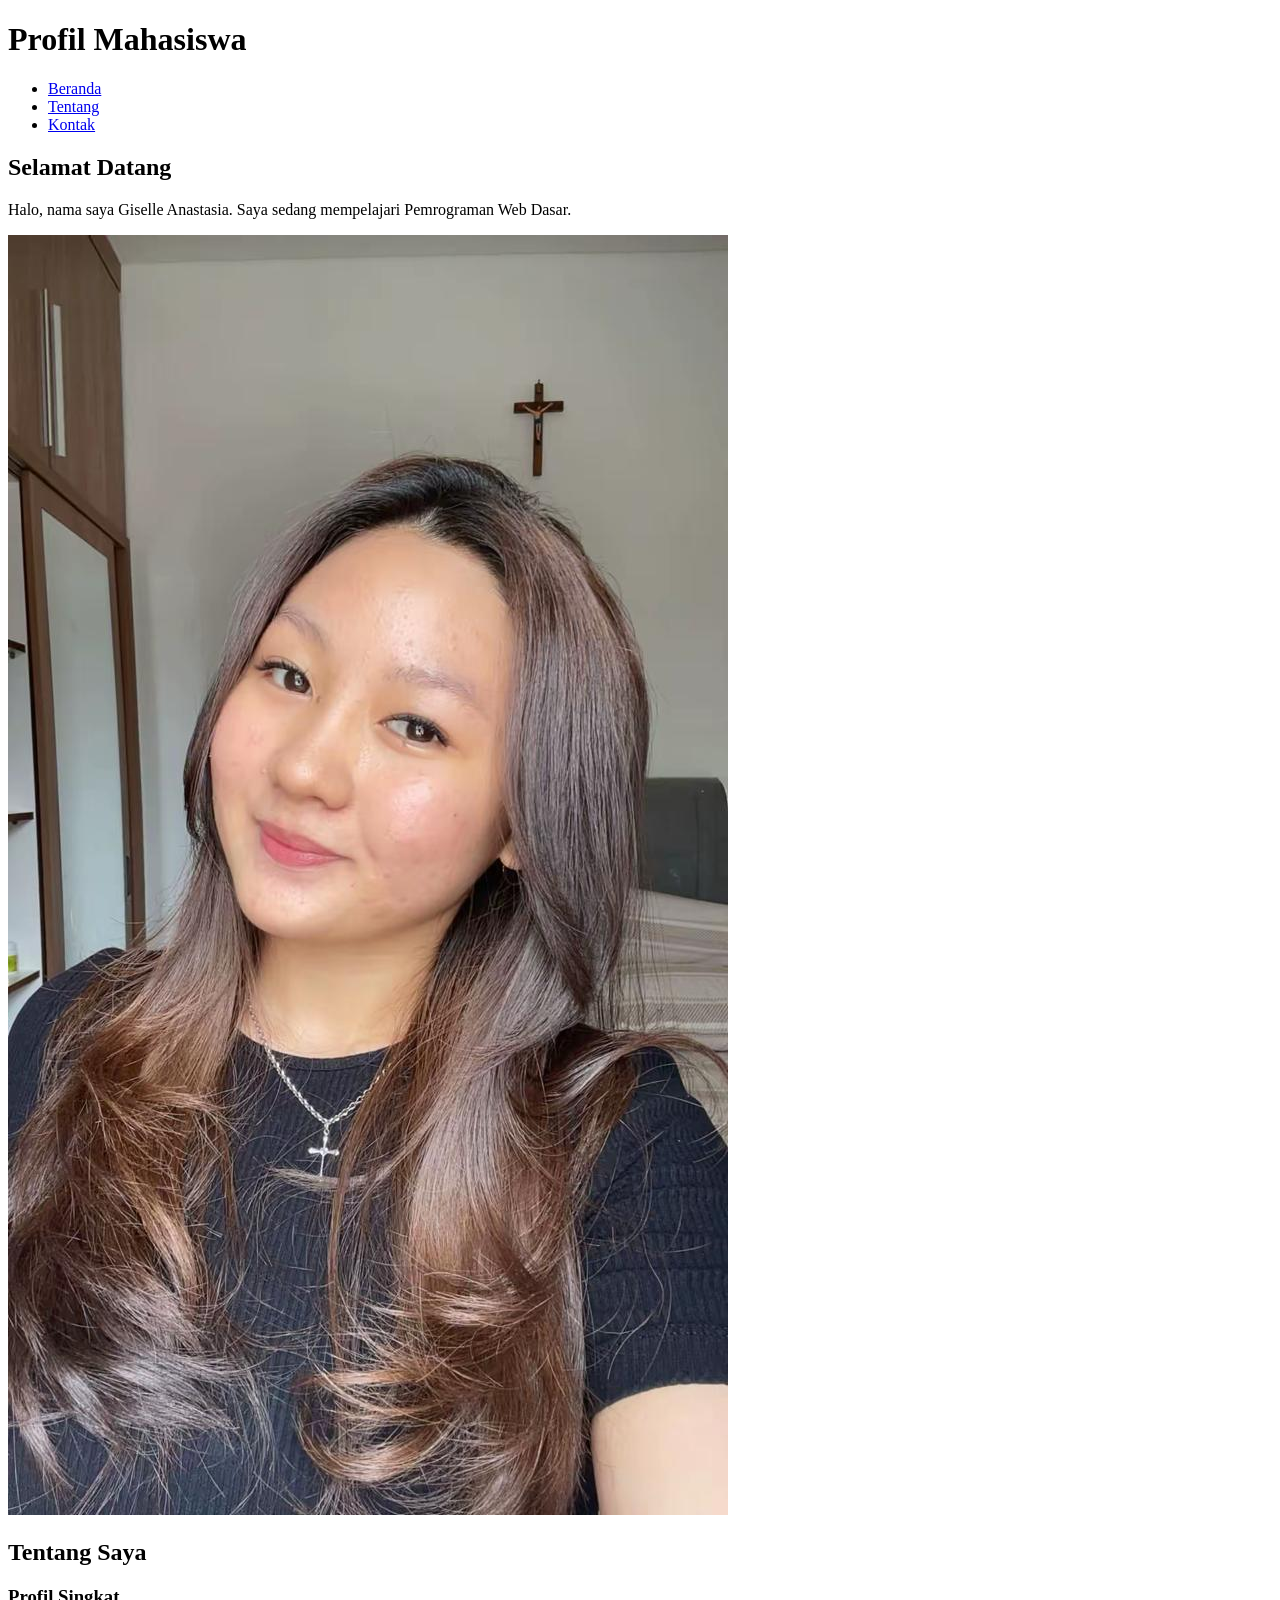
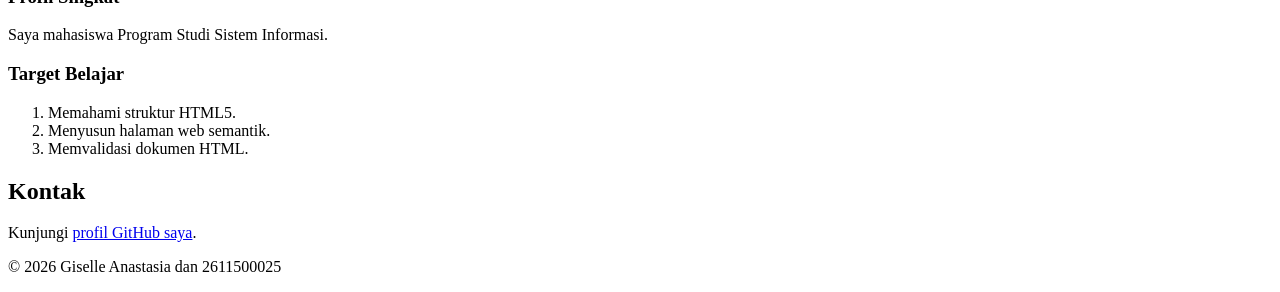
==== pertemuan-03/index.html @ 6d7d4e80 "copy hasil pertemuan 2 ke pertemuan 3" ====
<!DOCTYPE html>
<html lang="id">
<head>
    <meta charset="UTF-8">
    <meta name="viewport" content="width=device-width, initial-scale=1.0">
    <title>Profil Mahasiswa</title>
</head>
<body>
    <header>
        <h1>Profil Mahasiswa</h1>
        <nav>
            <ul>
                <li><a href="#">Beranda</a></li>
                <li><a href="#">Tentang</a></li>
                <li><a href="#">Kontak</a></li>
            </ul>
        </nav>
    </header>
    <main>
        <section id="home">
            <h2>Selamat Datang</h2>
            <p>Halo, nama saya Giselle Anastasia. Saya sedang mempelajari Pemrograman Web Dasar.</p>
            <img src="img/foto-profil.jpg" alt="Foto profil Nama Mahasiswa">
        </section>

        <section id="about">
            <h2>Tentang Saya</h2>
            <article>
                <h3>Profil Singkat</h3>
                <p>Saya mahasiswa Program Studi Sistem Informasi.</p>

                <h3>Target Belajar</h3>
                <ol>
                 <li>Memahami struktur HTML5.</li>
                 <li>Menyusun halaman web semantik.</li>
                 <li>Memvalidasi dokumen HTML.</li>
                </ol>
            </article>
        </section>

        <section id="contact">
            <h2>Kontak</h2>
            <p>Kunjungi <a href="https://github.com/giselnat/2611500025-PWD-TI1A-2627O">profil GitHub saya</a>.</p>
        </section>
    </main>
    <footer>
        <p>&copy; 2026 Giselle Anastasia dan 2611500025</p>
    </footer>
</body>
</html>
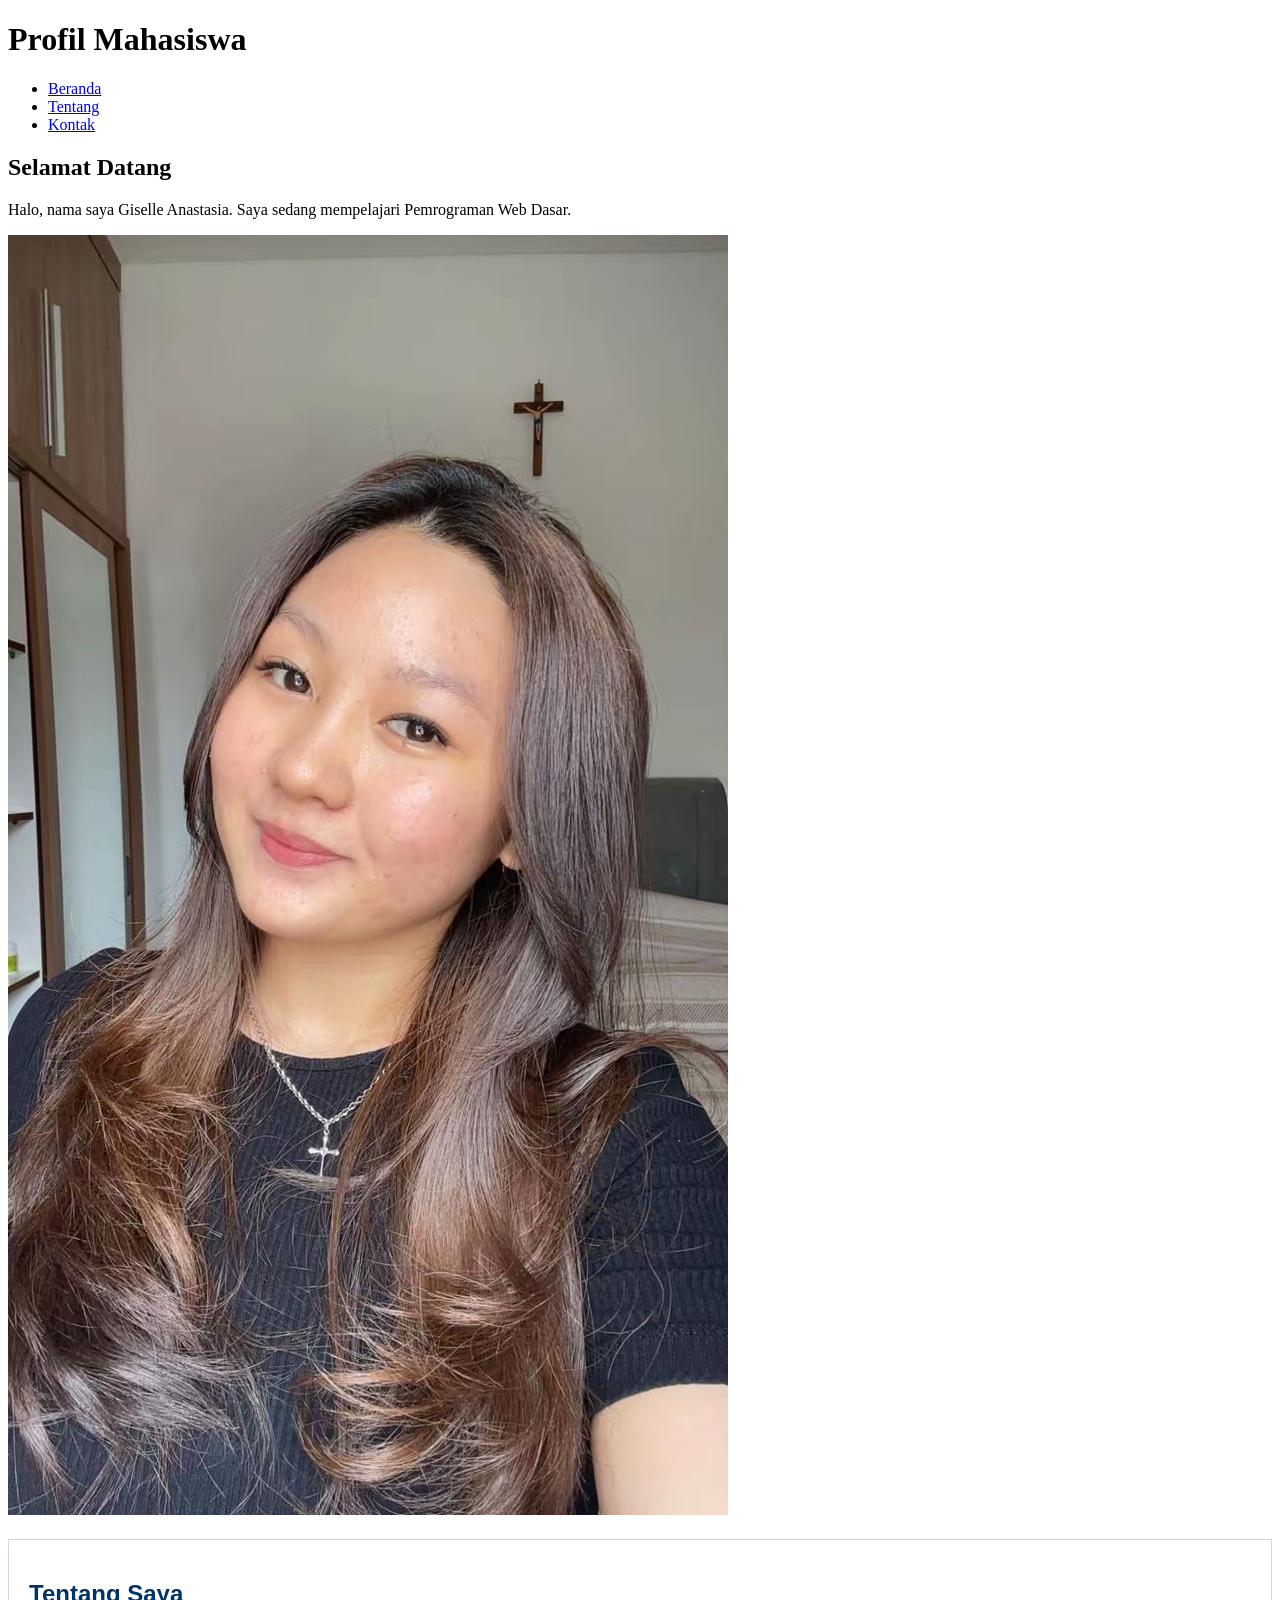
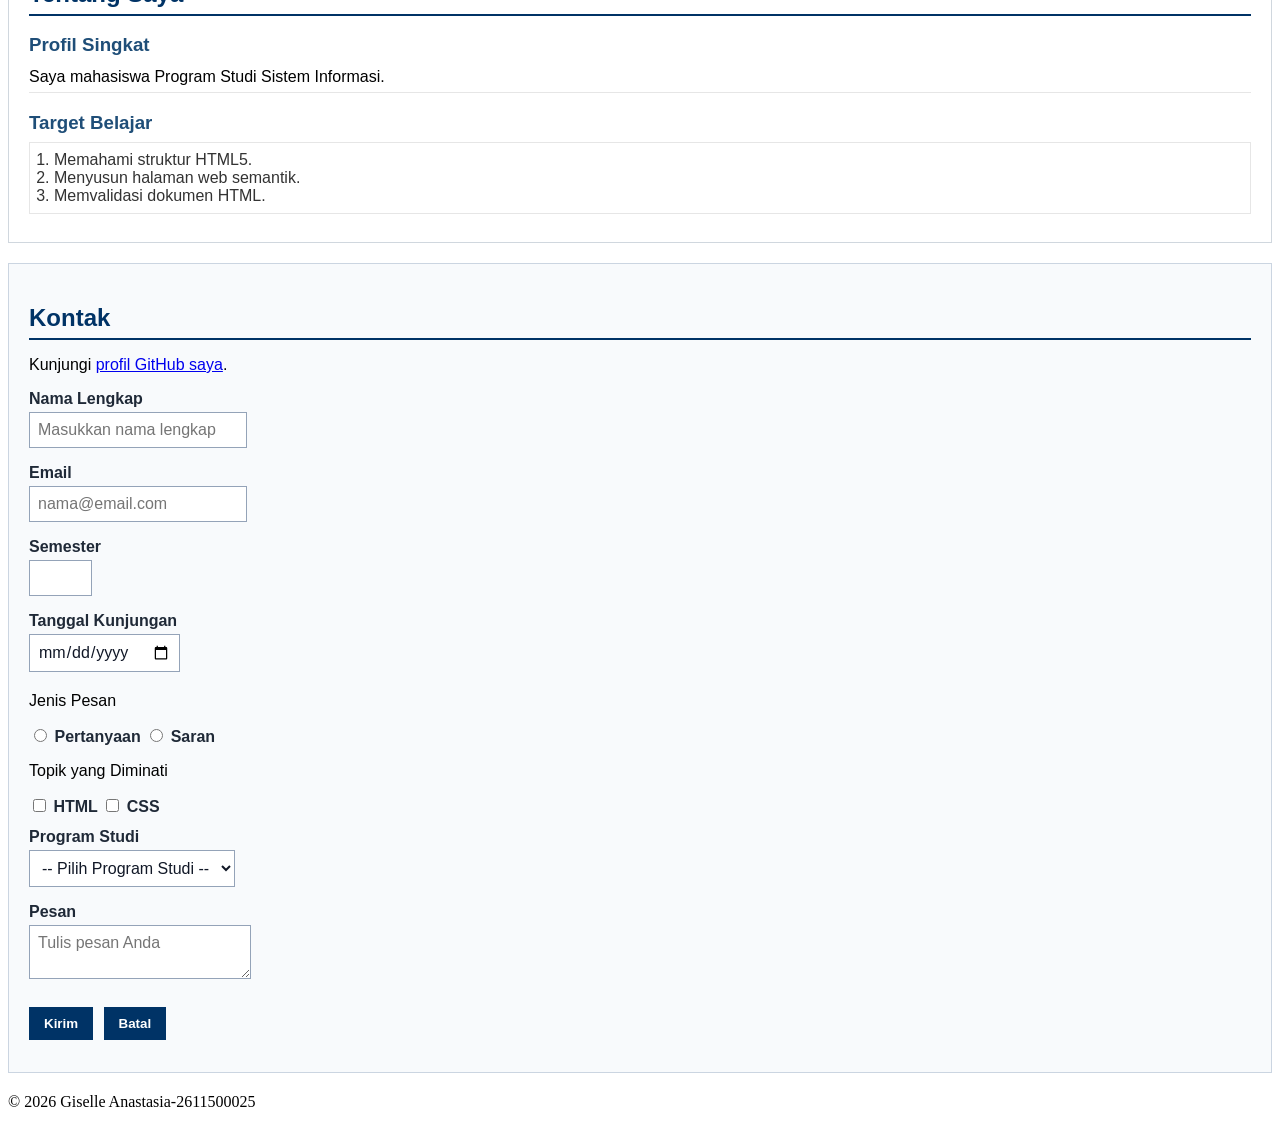
==== commit dca573ca: "Poto profile" ====
--- a/pertemuan-03/index.html
+++ b/pertemuan-03/index.html
@@ -4,6 +4,75 @@
     <meta charset="UTF-8">
     <meta name="viewport" content="width=device-width, initial-scale=1.0">
     <title>Profil Mahasiswa</title>
+    <style>
+        #about {
+            background-color: #ffffff;
+            border: 1px solid #d0d7de;
+            padding: 20px;
+            margin: 20px 0;
+            font-family: Arial, sans-serif;
+        }
+        #about h2 {
+            color: #003366;
+            border-bottom: 2px solid #003366;
+            padding-bottom: 6px;
+            margin-bottom: 16px;
+        }
+        #about h3 {
+            color: #1f4e78;
+            margin-bottom: 6px;
+        }
+        #about p {
+            margin: 6px 0;
+            padding: 6px 0;
+            border-bottom: 1px solid #e6e6e6;
+        }
+        #about ol {
+            color: #333333;
+            margin: 8px 0;
+            padding: 8px 24px;
+            border: 1px solid #e6e6e6;
+        }
+
+        #contact {
+            background-color: #f8fafc;
+            border: 1px solid #cbd5e1;
+            padding: 20px;
+            margin: 20px 0;
+            font-family: Arial, sans-serif;
+        }
+        #contact h2 {
+            color: #003366;
+            border-bottom: 2px solid #003366;
+            padding-bottom: 6px;
+            margin-bottom: 16px;
+        }
+        .form-group {
+            margin: 12px 0;
+        }
+        #contact label {
+            color: #1f2937;
+            font-weight: bold;
+        }
+        .input-form {
+            background-color: #ffffff;
+            color: #111827;
+            font-family: Arial, sans-serif;
+            font-size: 16px;
+            padding: 8px;
+            margin: 4px 0;
+            border: 1px solid #94a3b8;
+        }
+        #contact button {
+            background-color: #003366;
+            color: #ffffff;
+            font-weight: bold;
+            padding: 8px 14px;
+            margin: 8px 6px 0 0;
+            border: 1px solid #003366;
+            cursor: pointer;
+        }
+    </style>
 </head>
 <body>
     <header>
@@ -20,7 +89,7 @@
         <section id="home">
             <h2>Selamat Datang</h2>
             <p>Halo, nama saya Giselle Anastasia. Saya sedang mempelajari Pemrograman Web Dasar.</p>
-            <img src="img/foto-profil.jpg" alt="Foto profil Nama Mahasiswa">
+            <img src="img/foto-profil.jpg" alt="Foto profil Nama Mahasiswa" width=""175" height=""175>
         </section>
 
         <section id="about">
@@ -41,10 +110,91 @@
         <section id="contact">
             <h2>Kontak</h2>
             <p>Kunjungi <a href="https://github.com/giselnat/2611500025-PWD-TI1A-2627O">profil GitHub saya</a>.</p>
-        </section>
-    </main>
+            
+            <form action="index.html" method="get">
+                <div class="form-group">
+                    <label for="nama">Nama Lengkap</label><br>
+                    <input class="input-form"
+                           type="text"
+                           id="nama"
+                           name="nama"
+                           placeholder="Masukkan nama lengkap"
+                           minlength="3"
+                           maxlength="50"
+                           required>
+                </div>
+
+                <div class="form-group">
+                    <label for="email">Email</label><br>
+                    <input class="input-form"
+                           type="email"
+                           id="email"
+                           name="email"
+                           placeholder="nama@email.com"
+                           required>
+                <div>
+
+                <div class="form-group">
+                    <label for="semester">Semester</label><br>
+                    <input class="input-form"
+                           type="number"
+                           id="semester"
+                           name="semester"
+                           min="1"
+                           max="14"
+                           required>
+                </div>
+
+                <div class="form-group">
+                    <label for="tanggal">Tanggal Kunjungan</label><br>
+                    <input class="input-form"
+                           type="date"
+                           id="tanggal"
+                           name="tanggal"
+                           required>
+                <div>
+
+                <div class=""form-group">
+                    <p>Jenis Pesan</p>
+                    <input type="radio" id="pertanyaan" name="jenis_pesan"value="pertanyaan" required>
+                    <label for="pertanyaan">Pertanyaan</label>
+                    <input type="radio" id="saran" name="jenis_pesan"value="saran">
+                    <label for="saran">Saran</label>
+                </div>
+
+                <div class="form-group">
+                    <p>Topik yang Diminati</p>
+                    <input type="checkbox" id="minat-html" name="minat" value="HTML">
+                    <label for="minat-html">HTML</label>
+                    <input type="checkbox" id="minat-css" name="minat" value="CSS">
+                    <label for="minat-css">CSS</label>
+                </div>
+                 
+                <div class="form-group">
+                    <label for="prodi">Program Studi</label><br>
+                    <select class="input-form" id="prodi" name="prodi" required>
+                        <option value="">-- Pilih Program Studi --</option>
+                        <option value="SI">Sistem Informasi</option>
+                        <option value="TI">Teknik Informatika</option>
+                    </select>
+                </div>
+            <div class="form-group">
+                <label for="pesan">Pesan</label><br>
+                <textarea class="input-form"
+                            id="pesan"
+                            name="pesan"
+                            maxlength="300"
+                            placeholder="Tulis pesan Anda"
+                            required></textarea>
+
+            </div>
+            <button type="submit">Kirim</button>
+            <button type="reset">Batal</button>
+        </form>
+    </section> 
+
     <footer>
-        <p>&copy; 2026 Giselle Anastasia dan 2611500025</p>
+        <p>&copy; 2026 Giselle Anastasia-2611500025</p>
     </footer>
 </body>
 </html>
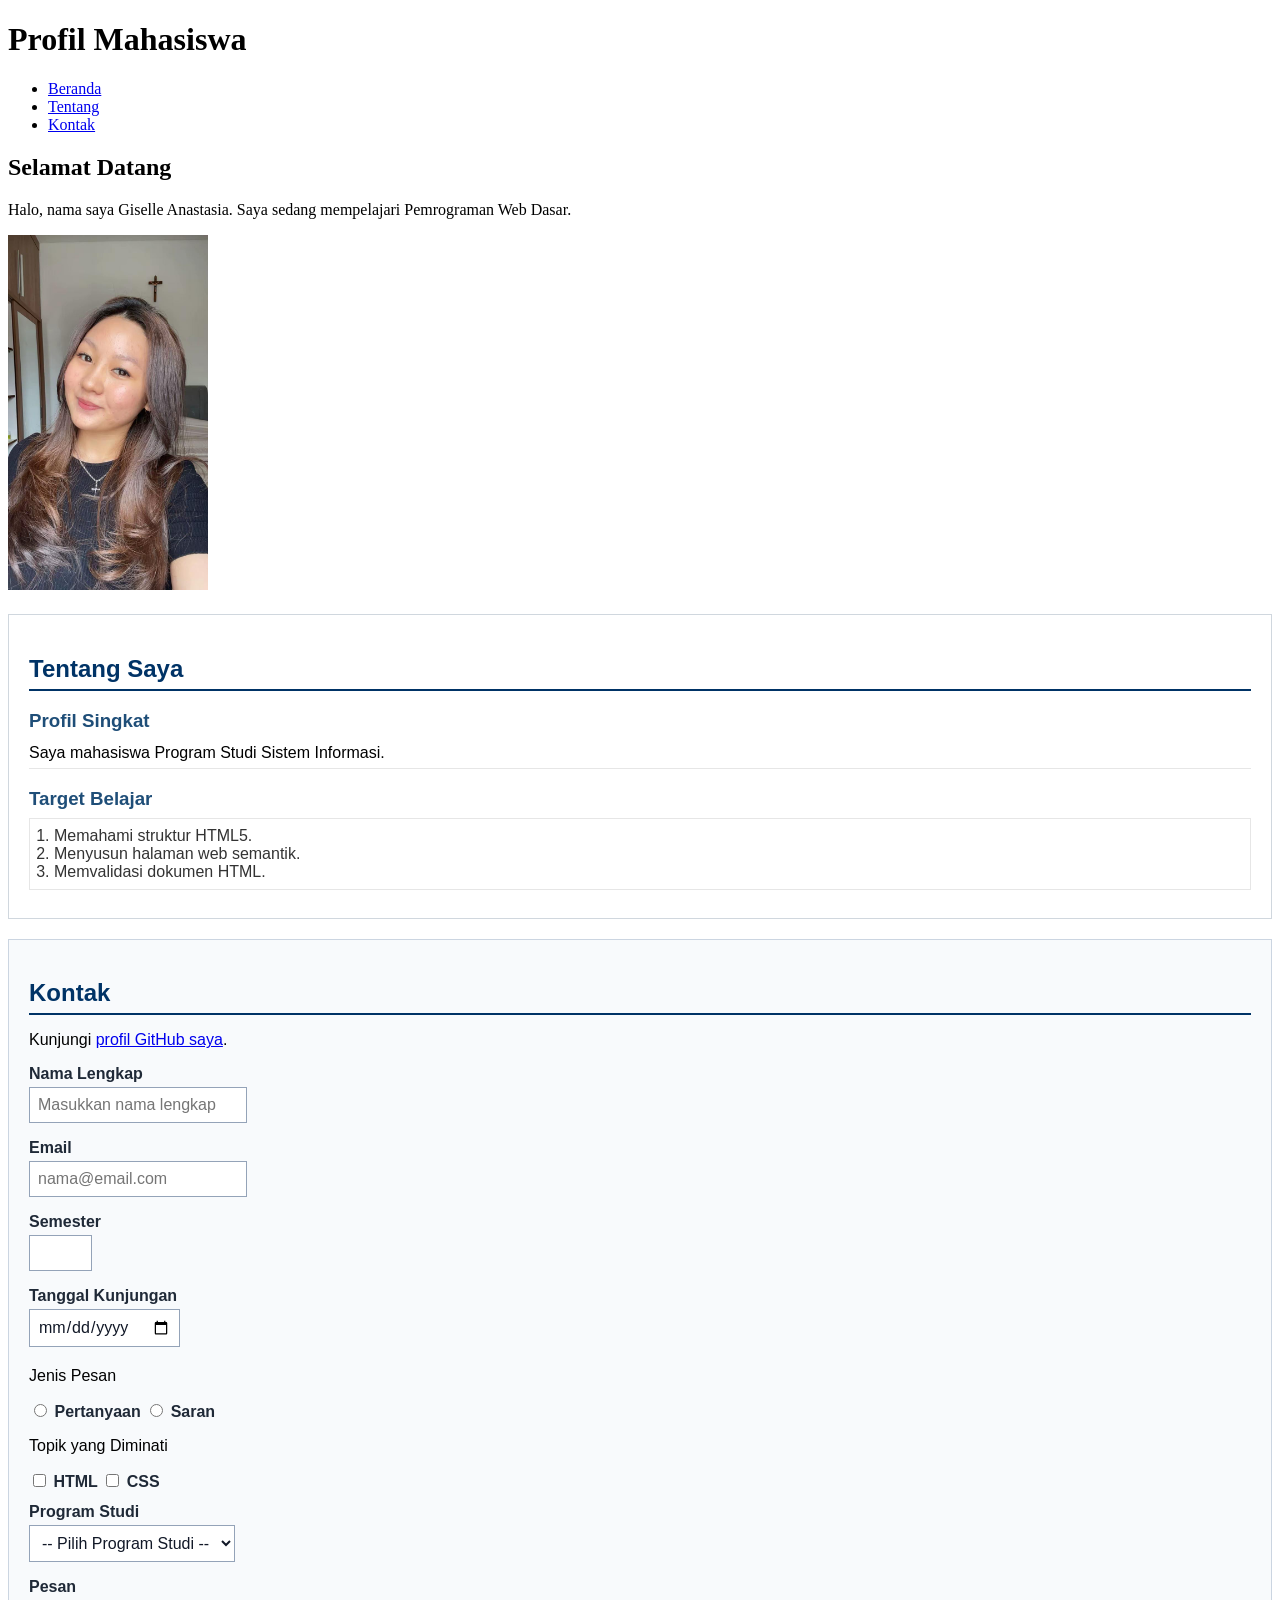
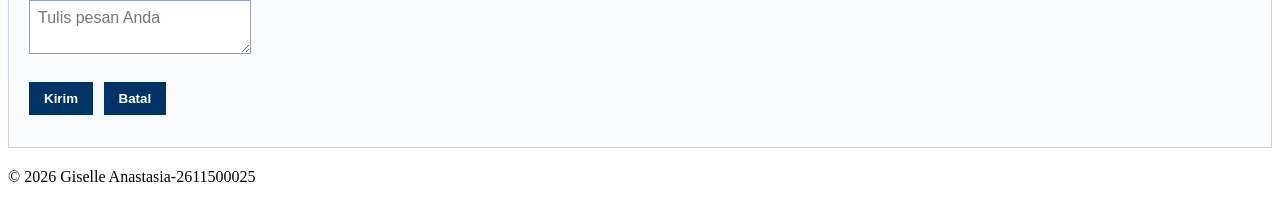
==== commit ea685b51: "P3" ====
--- a/pertemuan-03/index.html
+++ b/pertemuan-03/index.html
@@ -89,7 +89,7 @@
         <section id="home">
             <h2>Selamat Datang</h2>
             <p>Halo, nama saya Giselle Anastasia. Saya sedang mempelajari Pemrograman Web Dasar.</p>
-            <img src="img/foto-profil.jpg" alt="Foto profil Nama Mahasiswa" width=""175" height=""175>
+            <img src="img/foto-profil.jpg" alt="Foto Profil" width="200">
         </section>
 
         <section id="about">
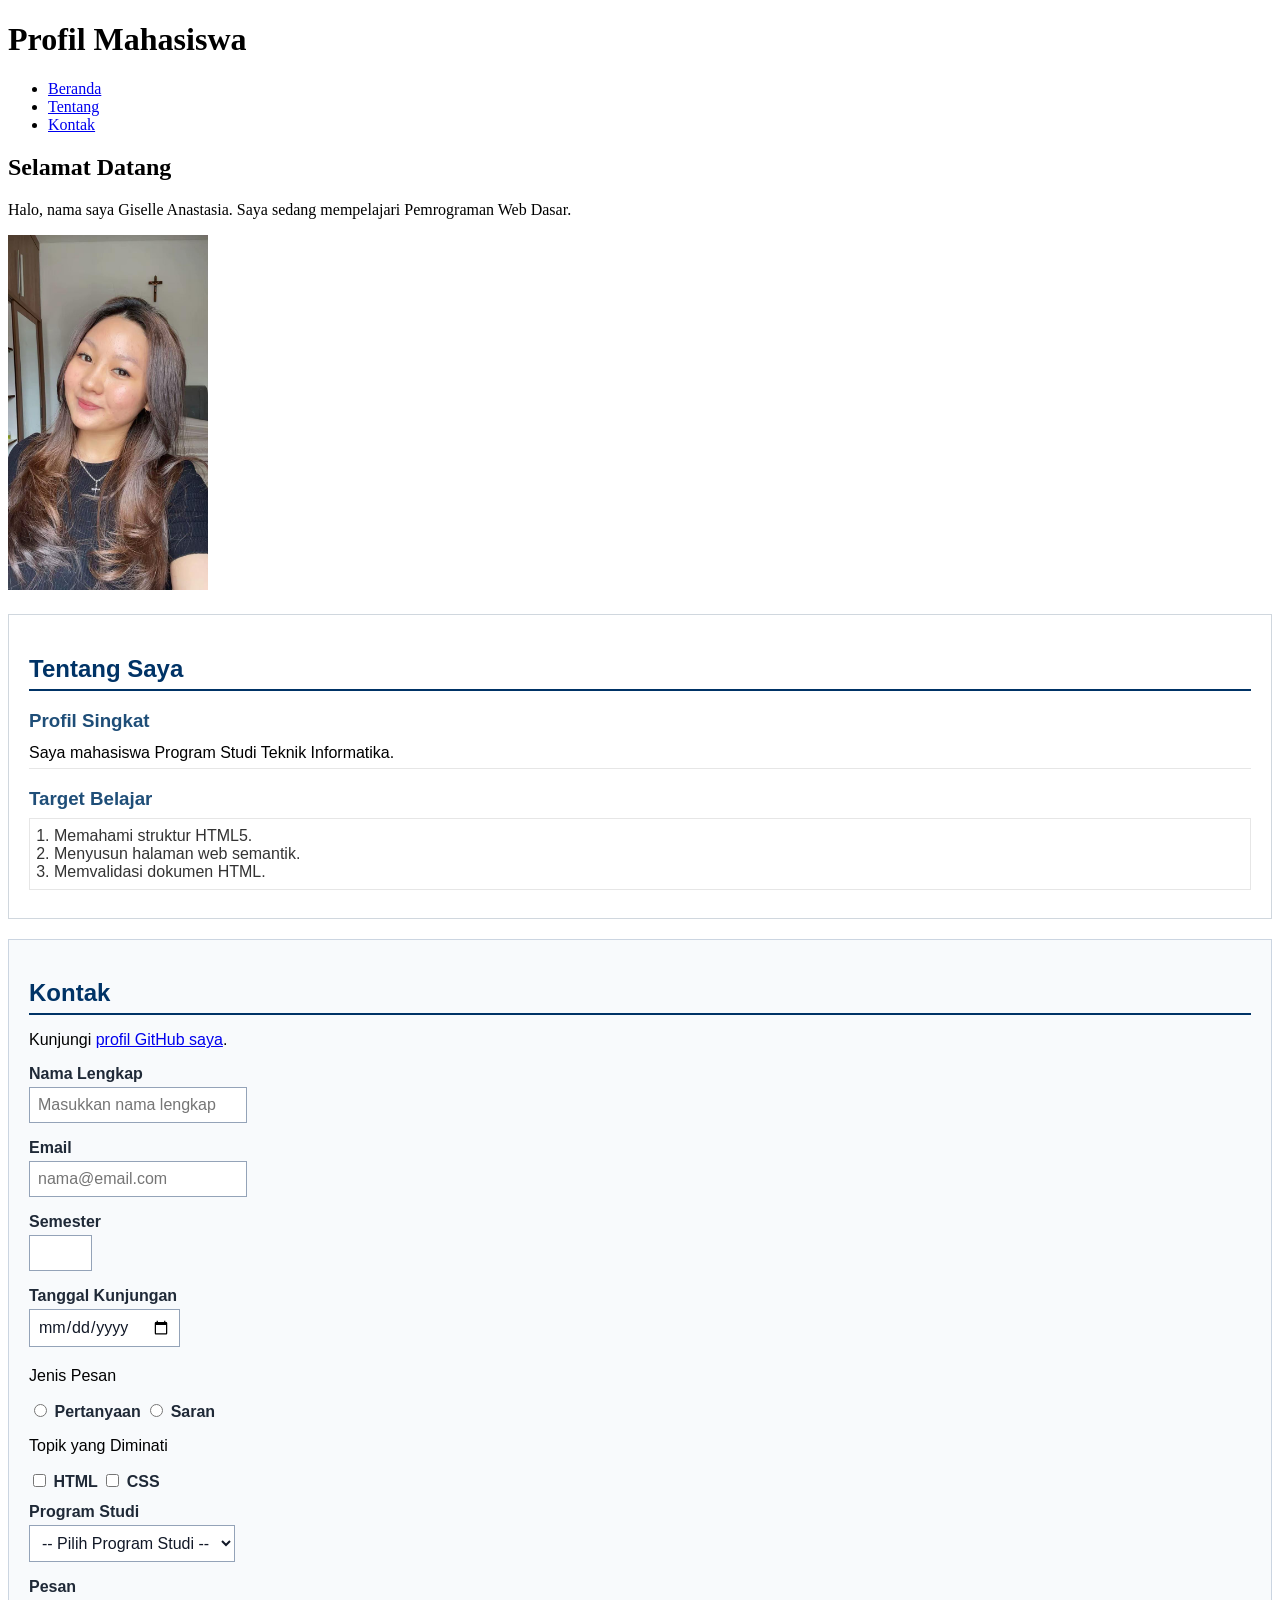
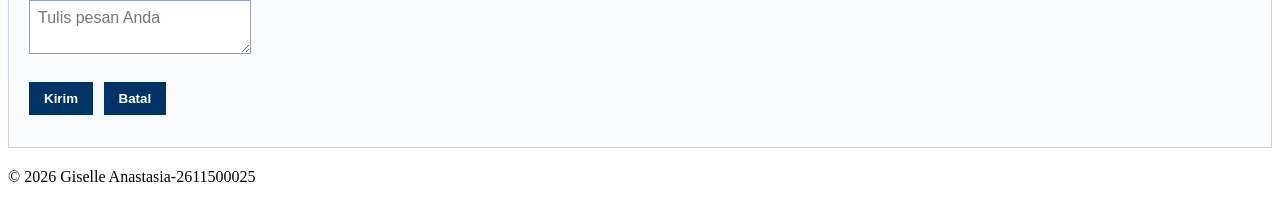
==== commit 0de02541: "✓ Menyalin baseline P2 ke pertemuan 03 ✓ Menambahkan struktur formulir P3 ✓ Menambahkan atribut vali" ====
--- a/pertemuan-03/index.html
+++ b/pertemuan-03/index.html
@@ -96,7 +96,7 @@
             <h2>Tentang Saya</h2>
             <article>
                 <h3>Profil Singkat</h3>
-                <p>Saya mahasiswa Program Studi Sistem Informasi.</p>
+                <p>Saya mahasiswa Program Studi Teknik Informatika.</p>
 
                 <h3>Target Belajar</h3>
                 <ol>
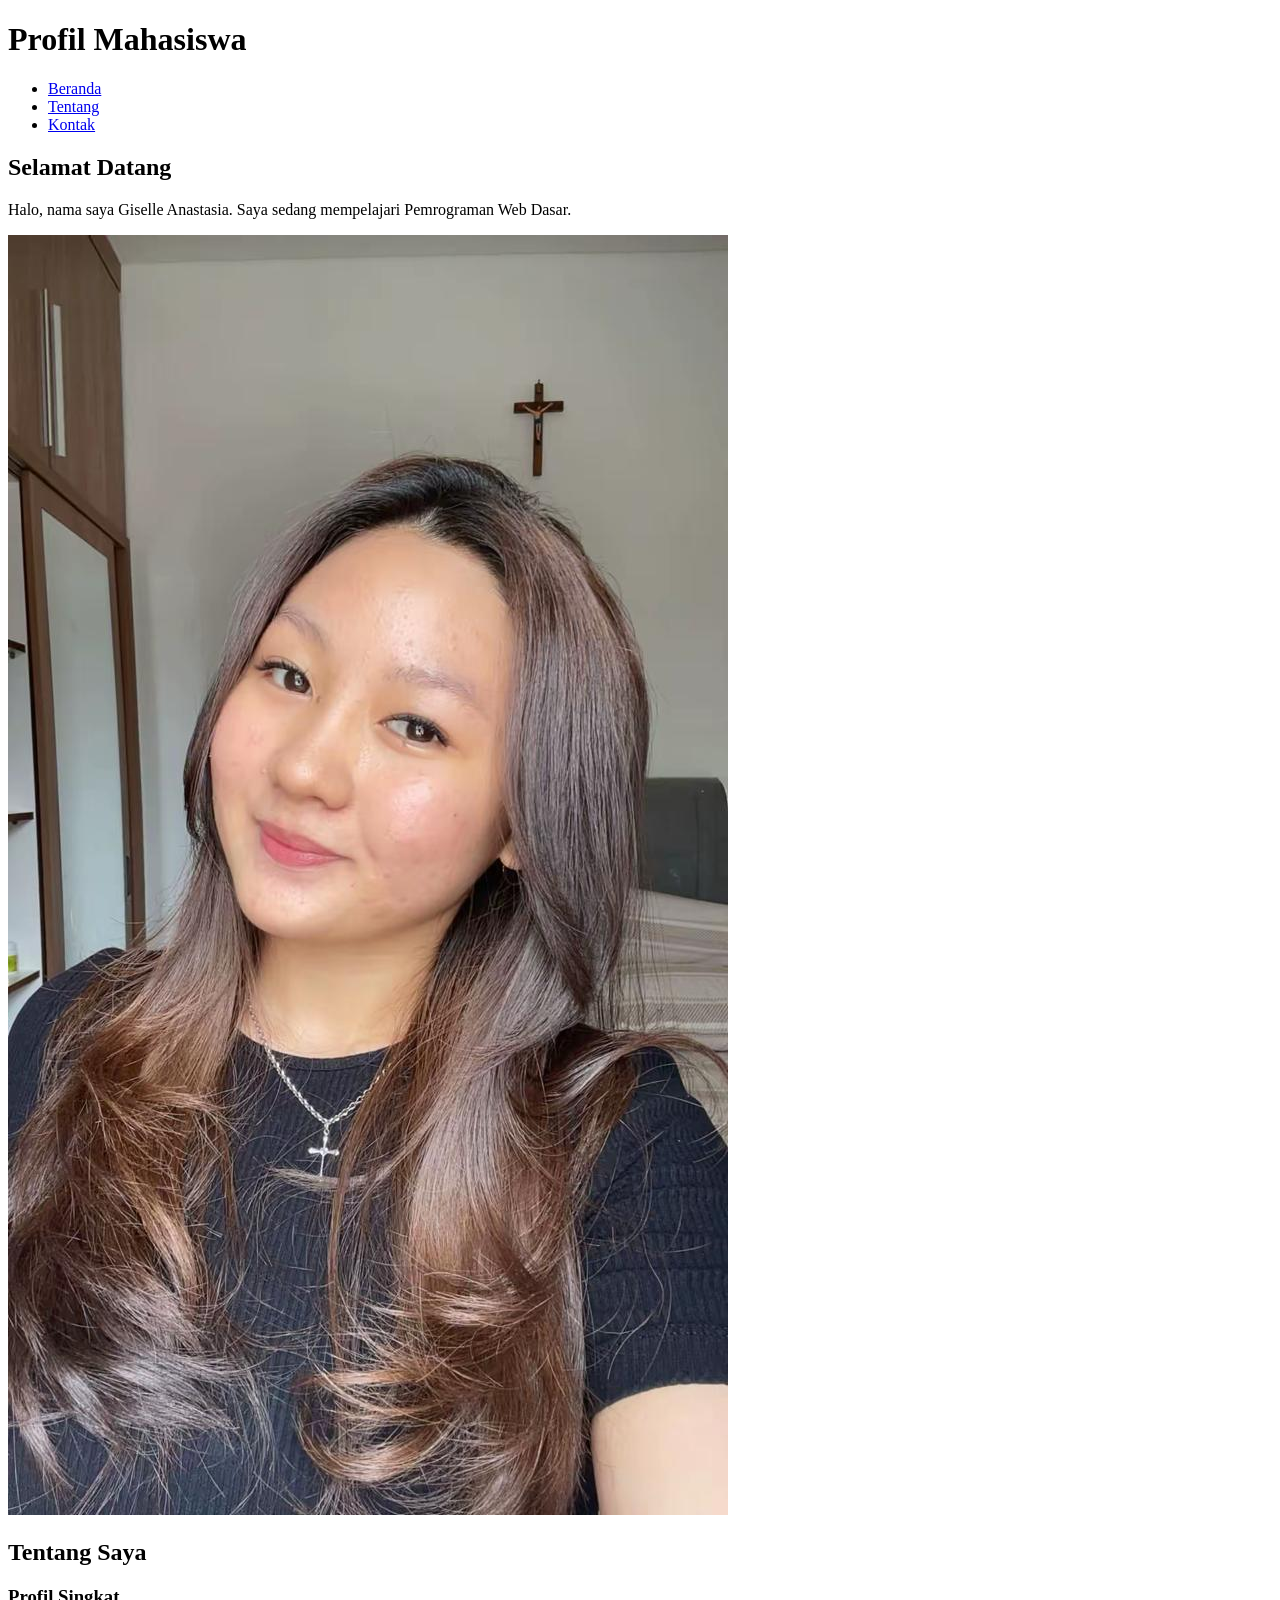
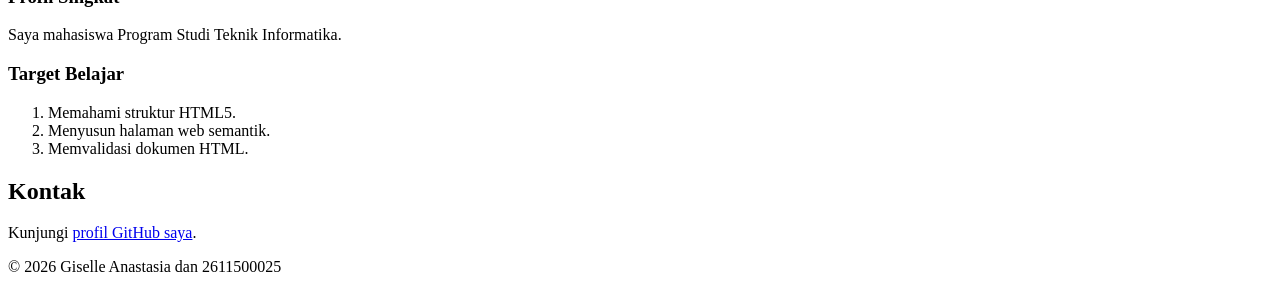
==== commit 8cbcabda: "menambahkan operator aritmetika PHP" ====
--- a/pertemuan-03/index.html
+++ b/pertemuan-03/index.html
@@ -4,75 +4,6 @@
     <meta charset="UTF-8">
     <meta name="viewport" content="width=device-width, initial-scale=1.0">
     <title>Profil Mahasiswa</title>
-    <style>
-        #about {
-            background-color: #ffffff;
-            border: 1px solid #d0d7de;
-            padding: 20px;
-            margin: 20px 0;
-            font-family: Arial, sans-serif;
-        }
-        #about h2 {
-            color: #003366;
-            border-bottom: 2px solid #003366;
-            padding-bottom: 6px;
-            margin-bottom: 16px;
-        }
-        #about h3 {
-            color: #1f4e78;
-            margin-bottom: 6px;
-        }
-        #about p {
-            margin: 6px 0;
-            padding: 6px 0;
-            border-bottom: 1px solid #e6e6e6;
-        }
-        #about ol {
-            color: #333333;
-            margin: 8px 0;
-            padding: 8px 24px;
-            border: 1px solid #e6e6e6;
-        }
-
-        #contact {
-            background-color: #f8fafc;
-            border: 1px solid #cbd5e1;
-            padding: 20px;
-            margin: 20px 0;
-            font-family: Arial, sans-serif;
-        }
-        #contact h2 {
-            color: #003366;
-            border-bottom: 2px solid #003366;
-            padding-bottom: 6px;
-            margin-bottom: 16px;
-        }
-        .form-group {
-            margin: 12px 0;
-        }
-        #contact label {
-            color: #1f2937;
-            font-weight: bold;
-        }
-        .input-form {
-            background-color: #ffffff;
-            color: #111827;
-            font-family: Arial, sans-serif;
-            font-size: 16px;
-            padding: 8px;
-            margin: 4px 0;
-            border: 1px solid #94a3b8;
-        }
-        #contact button {
-            background-color: #003366;
-            color: #ffffff;
-            font-weight: bold;
-            padding: 8px 14px;
-            margin: 8px 6px 0 0;
-            border: 1px solid #003366;
-            cursor: pointer;
-        }
-    </style>
 </head>
 <body>
     <header>
@@ -89,7 +20,7 @@
         <section id="home">
             <h2>Selamat Datang</h2>
             <p>Halo, nama saya Giselle Anastasia. Saya sedang mempelajari Pemrograman Web Dasar.</p>
-            <img src="img/foto-profil.jpg" alt="Foto Profil" width="200">
+            <img src="img/foto-profil.jpg" alt="Foto profil Nama Mahasiswa">
         </section>
 
         <section id="about">
@@ -110,91 +41,10 @@
         <section id="contact">
             <h2>Kontak</h2>
             <p>Kunjungi <a href="https://github.com/giselnat/2611500025-PWD-TI1A-2627O">profil GitHub saya</a>.</p>
-            
-            <form action="index.html" method="get">
-                <div class="form-group">
-                    <label for="nama">Nama Lengkap</label><br>
-                    <input class="input-form"
-                           type="text"
-                           id="nama"
-                           name="nama"
-                           placeholder="Masukkan nama lengkap"
-                           minlength="3"
-                           maxlength="50"
-                           required>
-                </div>
-
-                <div class="form-group">
-                    <label for="email">Email</label><br>
-                    <input class="input-form"
-                           type="email"
-                           id="email"
-                           name="email"
-                           placeholder="nama@email.com"
-                           required>
-                <div>
-
-                <div class="form-group">
-                    <label for="semester">Semester</label><br>
-                    <input class="input-form"
-                           type="number"
-                           id="semester"
-                           name="semester"
-                           min="1"
-                           max="14"
-                           required>
-                </div>
-
-                <div class="form-group">
-                    <label for="tanggal">Tanggal Kunjungan</label><br>
-                    <input class="input-form"
-                           type="date"
-                           id="tanggal"
-                           name="tanggal"
-                           required>
-                <div>
-
-                <div class=""form-group">
-                    <p>Jenis Pesan</p>
-                    <input type="radio" id="pertanyaan" name="jenis_pesan"value="pertanyaan" required>
-                    <label for="pertanyaan">Pertanyaan</label>
-                    <input type="radio" id="saran" name="jenis_pesan"value="saran">
-                    <label for="saran">Saran</label>
-                </div>
-
-                <div class="form-group">
-                    <p>Topik yang Diminati</p>
-                    <input type="checkbox" id="minat-html" name="minat" value="HTML">
-                    <label for="minat-html">HTML</label>
-                    <input type="checkbox" id="minat-css" name="minat" value="CSS">
-                    <label for="minat-css">CSS</label>
-                </div>
-                 
-                <div class="form-group">
-                    <label for="prodi">Program Studi</label><br>
-                    <select class="input-form" id="prodi" name="prodi" required>
-                        <option value="">-- Pilih Program Studi --</option>
-                        <option value="SI">Sistem Informasi</option>
-                        <option value="TI">Teknik Informatika</option>
-                    </select>
-                </div>
-            <div class="form-group">
-                <label for="pesan">Pesan</label><br>
-                <textarea class="input-form"
-                            id="pesan"
-                            name="pesan"
-                            maxlength="300"
-                            placeholder="Tulis pesan Anda"
-                            required></textarea>
-
-            </div>
-            <button type="submit">Kirim</button>
-            <button type="reset">Batal</button>
-        </form>
-    </section> 
-
+        </section>
+    </main>
     <footer>
-        <p>&copy; 2026 Giselle Anastasia-2611500025</p>
+        <p>&copy; 2026 Giselle Anastasia dan 2611500025</p>
     </footer>
 </body>
 </html>
